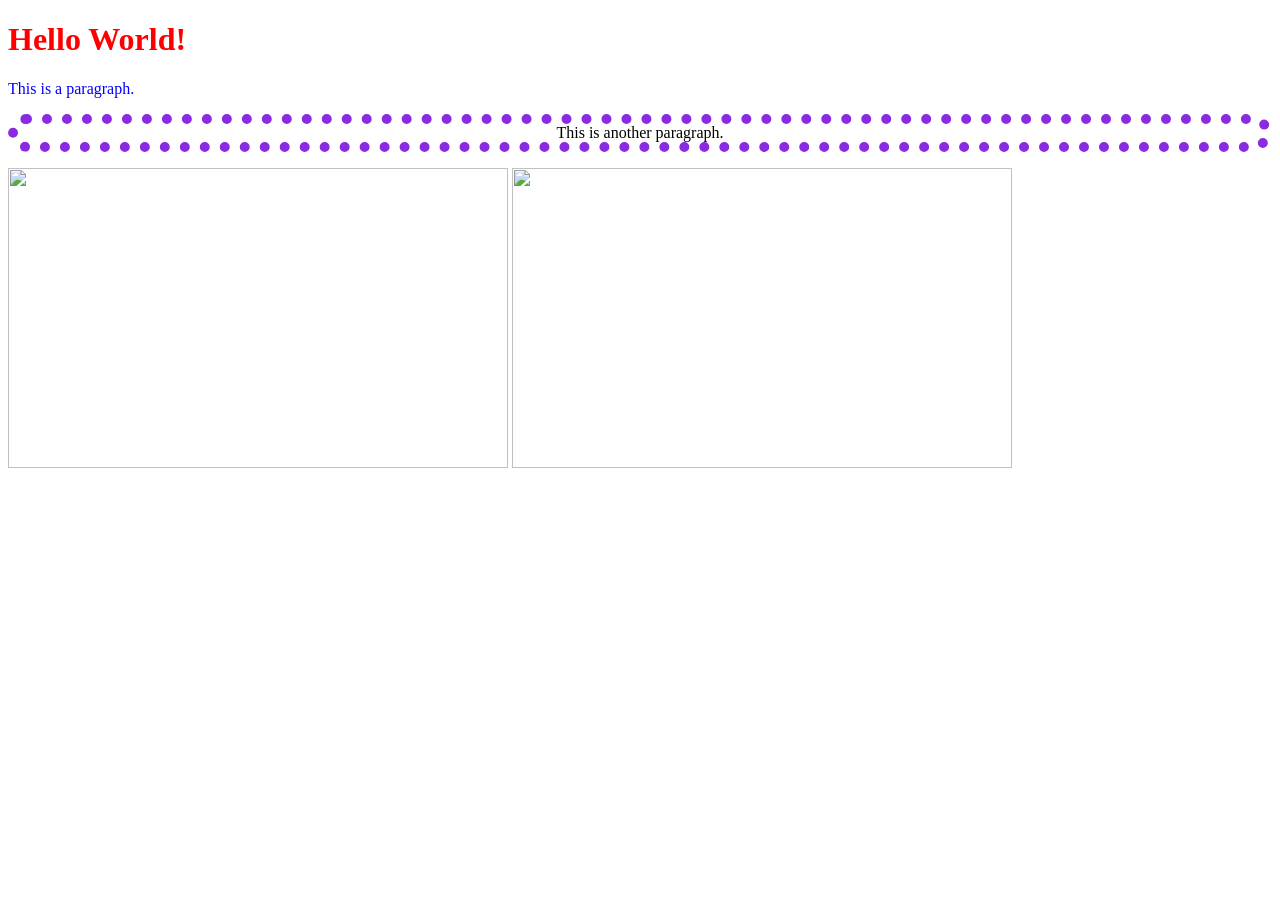
==== DAY-2/INDEX.HTML @ bd8115cb "Added DAY-2" ====
<!DOCTYPE html>
<html lang="en">
<head>
    <meta charset="UTF-8">
    <meta name="viewport" content="width=device-width, initial-scale=1.0">
    <title>Document</title>
    <link rel="stylesheet" href="style.css">
</head>
<body>
    <h1 class="color_red">Hello World!</h1>
    <p class="color_blue">This is a paragraph.</p>
    <p class="buchi">This is another paragraph. </p>
    <img class="img" src="https://wallpapercave.com/wp/wp2602668.jpg" alt="">
    <img class="jpg" src="https://img.freepik.com/free-photo/serious-young-african-man-standing-isolated_171337-9633.jpg?semt=ais_hybrid&w=740&q=80" alt="">
</body>

</html>
---- DAY-2/style.css ----
.color_blue{
    color: blue;
}

.color_red{
    color: red;
}  

.color_green{
    color: green;
}

.img{
    width: 500px;
    height: 300px;
}

.jpg{
    width: 500px;
    height: 300px;
}

.buchi{ 
    border-radius: 100px;
    border-color: blueviolet;
    border-width: 10px;
    border-style: dotted;
    text-align: center;
}
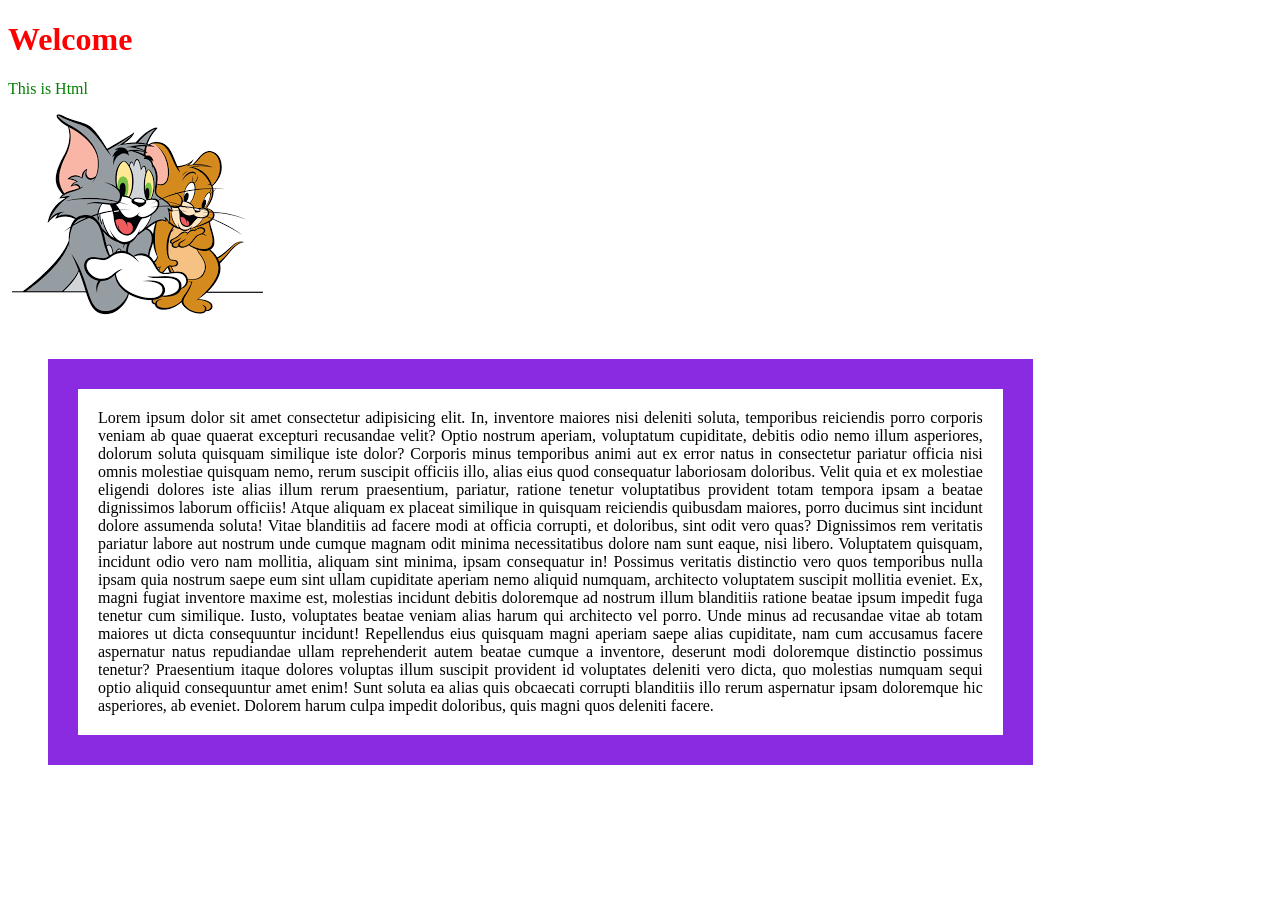
==== commit 0b27e448: "day3" ====
--- a/DAY-2/INDEX.HTML
+++ b/DAY-2/INDEX.HTML
@@ -1,4 +1,4 @@
-<!DOCTYPE html>
+<!-- <!DOCTYPE html>
 <html lang="en">
 <head>
     <meta charset="UTF-8">
@@ -14,4 +14,21 @@
     <img class="jpg" src="https://img.freepik.com/free-photo/serious-young-african-man-standing-isolated_171337-9633.jpg?semt=ais_hybrid&w=740&q=80" alt="">
 </body>
 
-</html>+</html> --><!DOCTYPE html>
+<html lang="en">
+<head>
+    <meta charset="UTF-8">
+    <meta name="viewport" content="width=device-width, initial-scale=1.0">
+    <title>Document</title>
+    <link rel="stylesheet" href="style.css" />
+</head>
+<body>
+    <h1 class="color_red">Welcome</h1>
+    <p class="color_green"> This is Html</p>
+   <img src="https://encrypted-tbn0.gstatic.com/images?q=tbn:ANd9GcQACuICug2nPTrzkHbDqawS-7cQLKBFAAaSmQ&s" alt=""/>
+   <img src="[data-uri]" alt="no image">
+   <p class="buchi">Lorem ipsum dolor sit amet consectetur adipisicing elit. In, inventore maiores nisi deleniti soluta, temporibus reiciendis porro corporis veniam ab quae quaerat excepturi recusandae velit? Optio nostrum aperiam, voluptatum cupiditate, debitis odio nemo illum asperiores, dolorum soluta quisquam similique iste dolor? Corporis minus temporibus animi aut ex error natus in consectetur pariatur officia nisi omnis molestiae quisquam nemo, rerum suscipit officiis illo, alias eius quod consequatur laboriosam doloribus. Velit quia et ex molestiae eligendi dolores iste alias illum rerum praesentium, pariatur, ratione tenetur voluptatibus provident totam tempora ipsam a beatae dignissimos laborum officiis! Atque aliquam ex placeat similique in quisquam reiciendis quibusdam maiores, porro ducimus sint incidunt dolore assumenda soluta! Vitae blanditiis ad facere modi at officia corrupti, et doloribus, sint odit vero quas? Dignissimos rem veritatis pariatur labore aut nostrum unde cumque magnam odit minima necessitatibus dolore nam sunt eaque, nisi libero. Voluptatem quisquam, incidunt odio vero nam mollitia, aliquam sint minima, ipsam consequatur in! Possimus veritatis distinctio vero quos temporibus nulla ipsam quia nostrum saepe eum sint ullam cupiditate aperiam nemo aliquid numquam, architecto voluptatem suscipit mollitia eveniet. Ex, magni fugiat inventore maxime est, molestias incidunt debitis doloremque ad nostrum illum blanditiis ratione beatae ipsum impedit fuga tenetur cum similique. Iusto, voluptates beatae veniam alias harum qui architecto vel porro. Unde minus ad recusandae vitae ab totam maiores ut dicta consequuntur incidunt! Repellendus eius quisquam magni aperiam saepe alias cupiditate, nam cum accusamus facere aspernatur natus repudiandae ullam reprehenderit autem beatae cumque a inventore, deserunt modi doloremque distinctio possimus tenetur? Praesentium itaque dolores voluptas illum suscipit provident id voluptates deleniti vero dicta, quo molestias numquam sequi optio aliquid consequuntur amet enim! Sunt soluta ea alias quis obcaecati corrupti blanditiis illo rerum aspernatur ipsam doloremque hic asperiores, ab eveniet. Dolorem harum culpa impedit doloribus, quis magni quos deleniti facere.</p>
+</body>
+</html>
+
+
--- a/DAY-2/style.css
+++ b/DAY-2/style.css
@@ -21,9 +21,19 @@
 }
 
 .buchi{ 
-    border-radius: 100px;
+    border: 10px;
     border-color: blueviolet;
-    border-width: 10px;
-    border-style: dotted;
+    border-style: solid;
+    border-width: 30px;
+
+    padding: 20px;
+
+    margin: 40px;
+
+    text-align: left;
+    text-align: right;
     text-align: center;
+    text-align: justify;
+    width: 70%;
+
 }
--- a/DAY-2/style.css
+++ b/DAY-2/style.css
@@ -21,9 +21,19 @@
 }
 
 .buchi{ 
-    border-radius: 100px;
+    border: 10px;
     border-color: blueviolet;
-    border-width: 10px;
-    border-style: dotted;
+    border-style: solid;
+    border-width: 30px;
+
+    padding: 20px;
+
+    margin: 40px;
+
+    text-align: left;
+    text-align: right;
     text-align: center;
+    text-align: justify;
+    width: 70%;
+
 }
